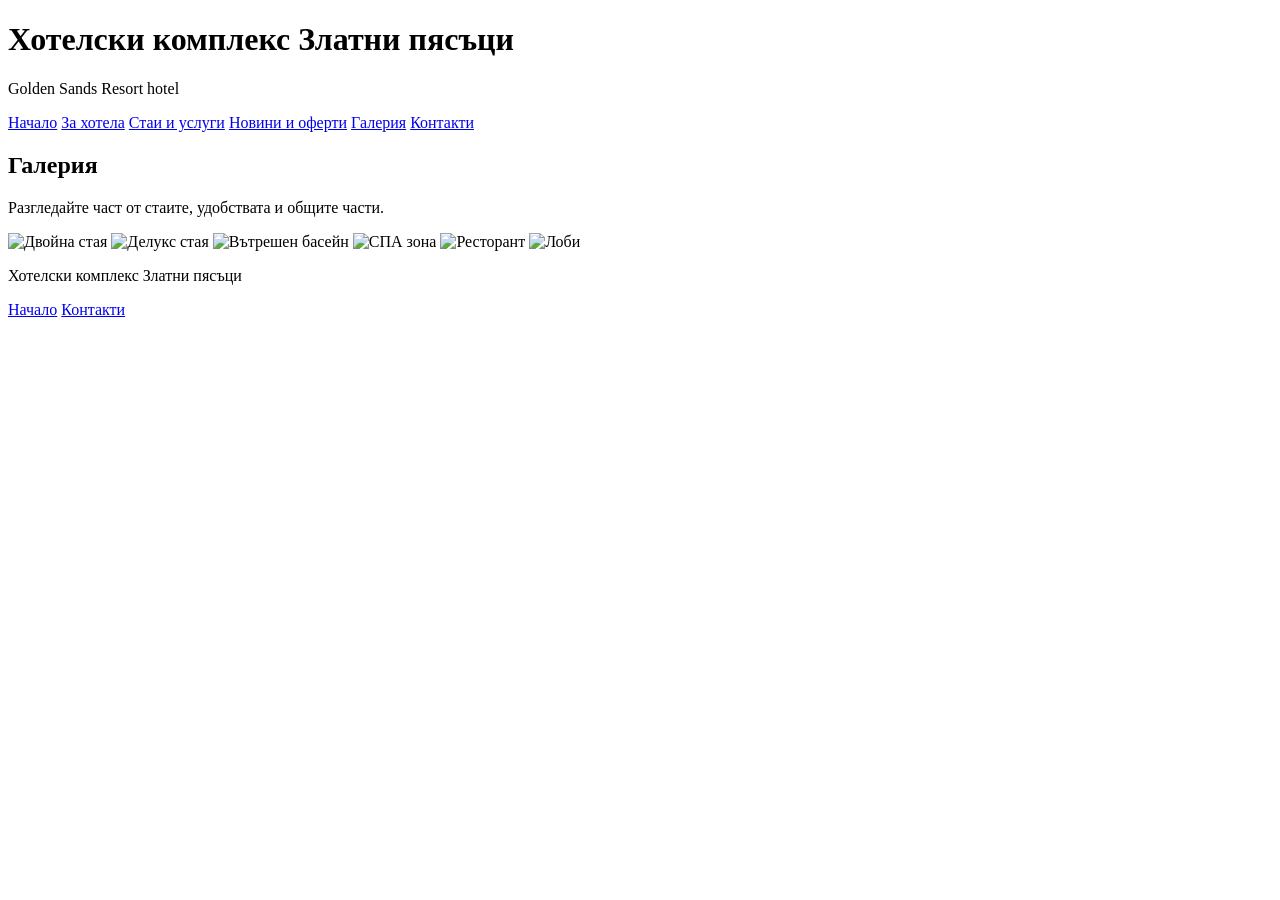
==== gallery.html @ ba83a703 "Add files via upload" ====
<!DOCTYPE html>
<html lang="bg">
<head>
    <meta charset="UTF-8">
    <meta name="viewport" content="width=device-width, initial-scale=1.0">
    <title>Галерия</title>
    <meta name="description" content="Галерия със стаи, ресторант, басейн, 
    СПА зона и общи части.">
    <link rel="stylesheet" href="css/style.css"
</head>
<body>
    <header>
        <h1>Хотелски комплекс Златни пясъци</h1>
        <p>Golden Sands Resort hotel</p>
        
    <nav>
        <a href="index.html">Начало</a>
        <a href="about.html">За хотела</a>
        <a href="rooms.html">Стаи и услуги</a>
        <a href="news.html">Новини и оферти</a>
        <a href="gallery.html">Галерия</a>
        <a href="contacts.html">Контакти</a>
    </nav>
    </header>

    <main>
        <section>
            <h2>Галерия</h2>

            <p>
                Разгледайте част от стаите, удобствата и общите части.
            </p>
        </section>

        <section class="gallery">
            <img src="images/gallery-room.jpg" alt="Двойна стая">
            <img src="images/gallery-deluxe.jpg" alt="Делукс стая">
            <img src="images/gallery-pool.jpg" alt="Вътрешен басейн">
            <img src="images/gallery-spa.jpg" alt="СПА зона">
            <img src="images/gallery-restaurant.jpg" alt="Ресторант">
            <img src="images/gallery-lobby.jpg" alt="Лоби">
        </section>
    </main>

    <footer>
        <p>Хотелски комплекс Златни пясъци</p>

        <p>
            <a href="index.html">Начало</a>
            <a href="contacts.html">Контакти</a>
        </p>
    </footer>
    
</body>
</html>
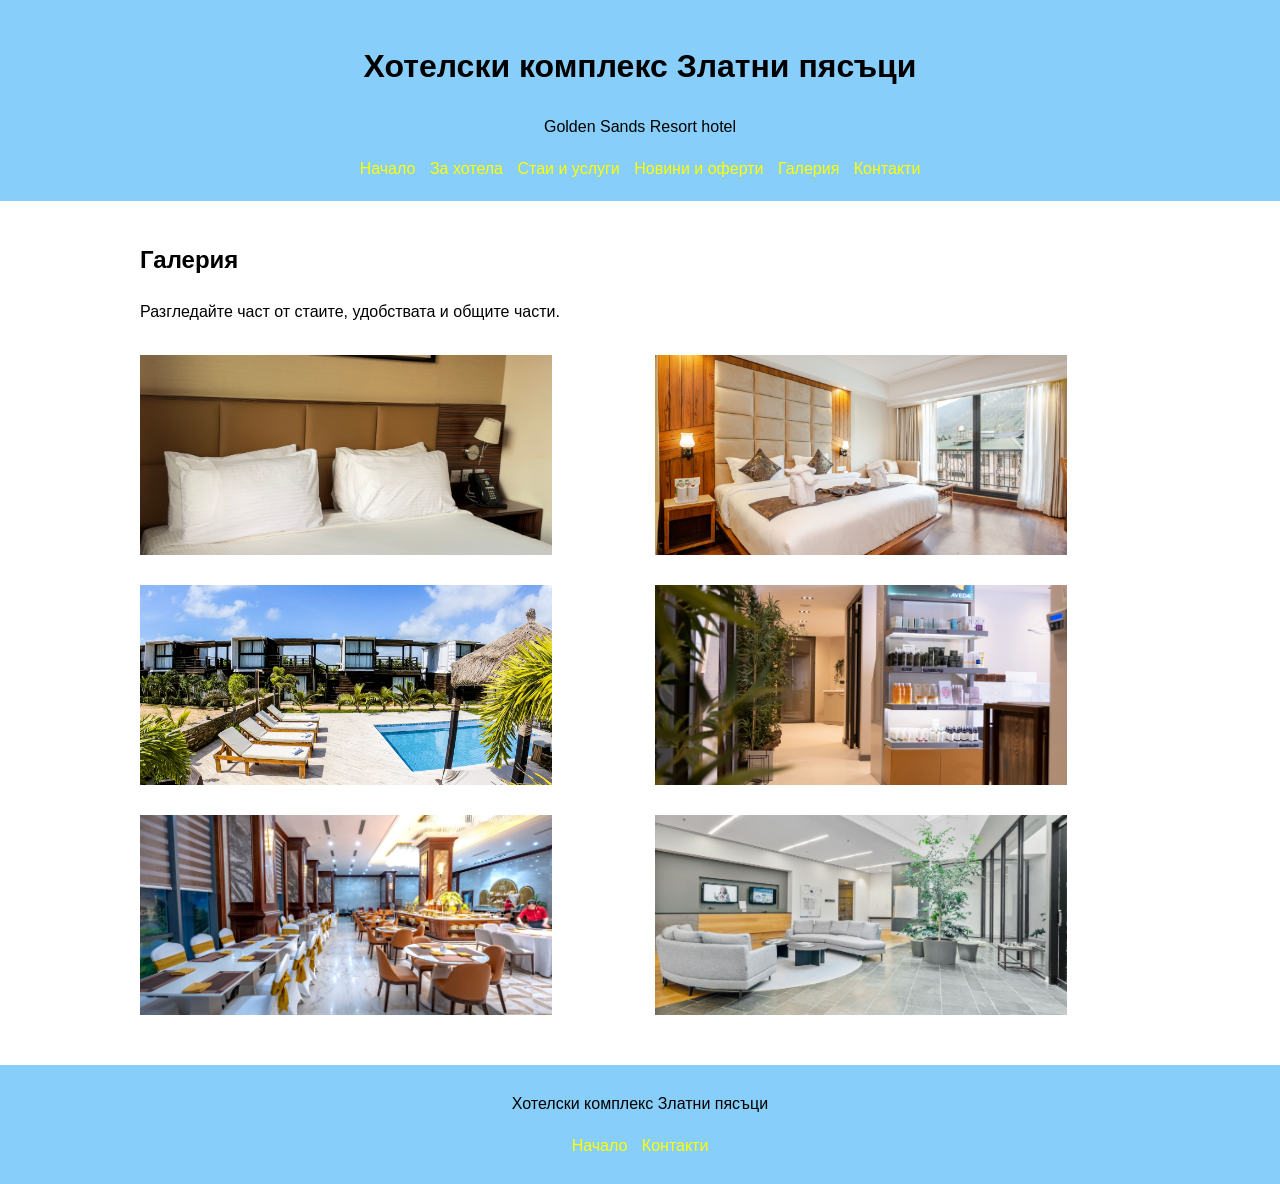
==== commit fdfd5ff9: "Add files via upload" ====
--- a/gallery.html
+++ b/gallery.html
@@ -6,7 +6,7 @@
     <title>Галерия</title>
     <meta name="description" content="Галерия със стаи, ресторант, басейн, 
     СПА зона и общи части.">
-    <link rel="stylesheet" href="css/style.css"
+    <link rel="stylesheet" href="css/style.css">
 </head>
 <body>
     <header>
--- a/css/style.css
+++ b/css/style.css
@@ -0,0 +1,149 @@
+body {
+    font-family: Arial, sans-serif;
+    margin: 0;
+    line-height: 1.6;
+
+}
+
+header{
+    background-color: lightskyblue;
+    color: black;
+    text-align: center;
+    padding: 20px;
+}
+
+nav{
+    margin-top: 15px;
+}
+
+nav a{
+    
+    color: yellow;
+    margin: 0 5px;
+    text-decoration:none;
+}
+
+nav a:hover{
+    text-decoration: underline;
+    color: red;
+}
+
+main{
+    max-width: 1000px;
+    margin: 0 auto;
+    padding: 20px;
+}
+
+#welcomeTitle {
+    text-align: center;
+}
+
+section {
+    margin-bottom: 30px;
+}
+
+footer {
+    background-color: lightskyblue;
+    color:black;
+    text-align: center;
+    padding: 10px;
+    padding-bottom: 10px;
+}
+
+footer a {
+    color: yellow;
+    text-decoration: none;
+    margin: 0 5px;
+}
+
+footer a:hover {
+    text-decoration: underline;
+    color: red;
+}
+
+img{
+    max-width: 100%;
+    height: auto;
+}
+
+table{
+    width: 100%;
+    border-collapse: collapse;
+    margin-bottom: 25px;
+}
+
+th,td {
+    border: 2px solid grey;
+    padding: 10px;
+    text-align:left;
+}
+
+th{
+    background-color: lightgrey;
+}
+
+.gallery {
+    display: grid;
+    grid-template-columns: repeat(2,1fr);
+    gap: 30px;
+}
+
+.gallery img {
+    width: 85%;
+    height: 200px;
+    object-fit: cover;
+}
+
+form {
+    max-width: 500px; 
+}
+
+label {
+    display: block;
+    margin-top: 15px;
+}
+
+input,
+textarea {
+    width: 100%;
+    padding: 10px;
+    margin-top: 10px;
+    box-sizing: border-box;
+}
+
+textarea {
+    height: 150px;
+}
+
+button {
+    margin-top: 15px;
+    padding: 10px 20px;
+}
+ 
+button:hover {
+    background-color: green;
+    color: white;
+}
+
+.map {
+    width: 100%;
+    height: 300px;
+    border: 0;
+}
+
+@media (max-width: 600px) {
+    nav a {
+        display: block;
+        margin: 10px 0;
+    }
+
+    .gallery {
+        grid-template-columns: 1fr;
+    }
+}
+
+#formMessage {
+    color: green;
+    font-weight: bold;
+    margin-top: 15px;   
+}
